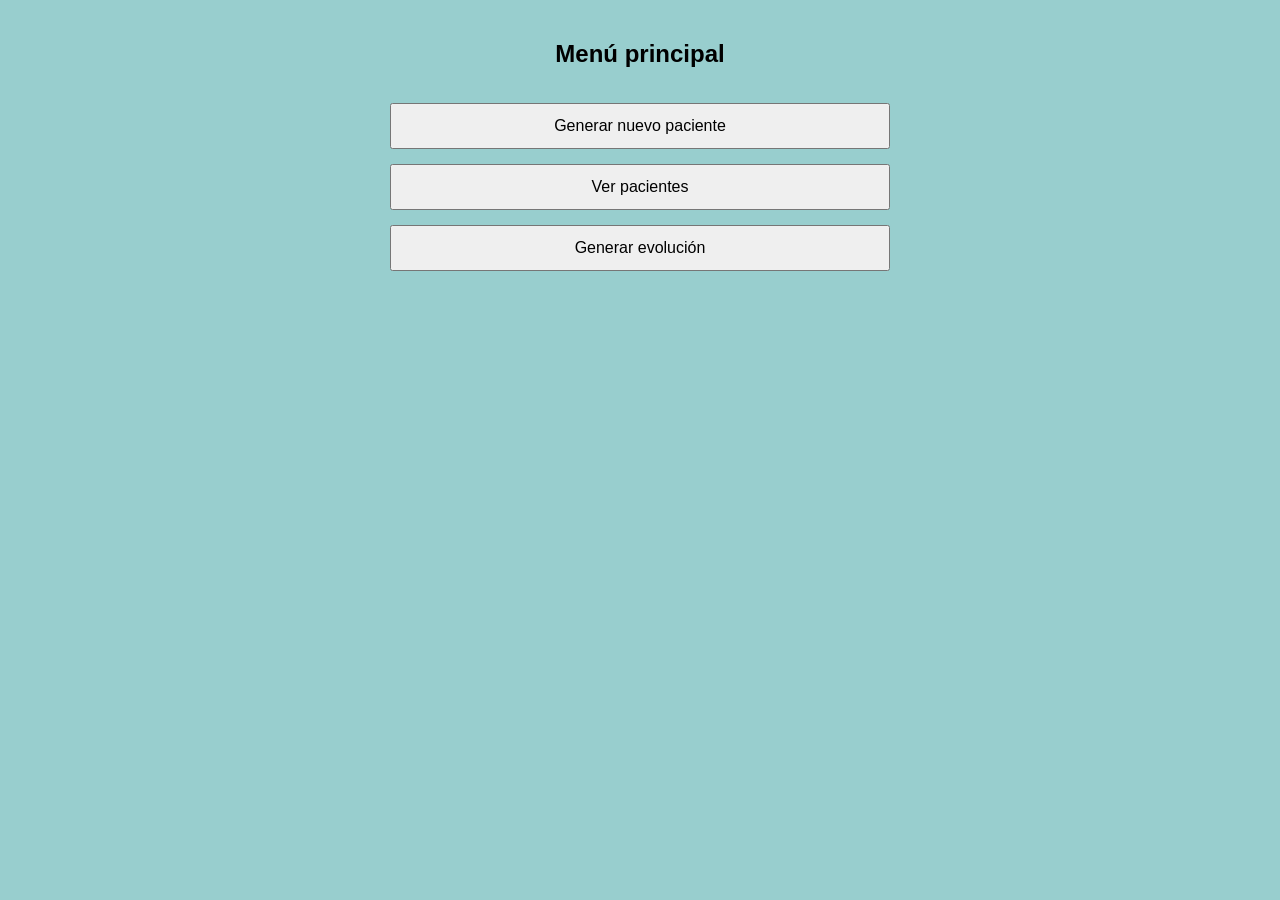
==== index.html @ 161f9648 "Add files via upload" ====
<!DOCTYPE html>
<html lang="es">
<head>
<meta charset="UTF-8"> 
<link rel="stylesheet" href="estilos.css"> 
<title>Inicio</title>
</head>

<body>

<h2>Menú principal</h2>

<div style="margin-top:20px;">

  <button onclick="irIngreso()">Generar nuevo paciente</button>

  <button onclick="irPacientes()">Ver pacientes</button>

  <button onclick="irEvolucion()">Generar evolución</button>

</div>

<script>

function irIngreso() {
  window.location.href = "Nuevo paciente.html";
}

function irPacientes() {
  window.location.href = "pacientes.html";
}

function irEvolucion() {

  let paciente = localStorage.getItem("pacienteActual");

  if (!paciente) {
    alert("Primero selecciona un paciente");
  } else {
    window.location.href = "evolución.html";
  }
}

</script>

</body>
</html>
---- estilos.css ----
body { /*esto maneja el fondo*/
    font-family: Arial, sans-serif;
    padding: 20px;
    max-width: 500px;
    margin: auto;
    background-color: rgb(152, 206, 206);
  }

  h2 {
    text-align: center;
  }

  .item { /*eesto es de los textos de los items dela lista*/
    margin-bottom: 12px;
    font-family: Verdana, Geneva, Tahoma, sans-serif;
    font-size: 14px;
    
  }

  select {
    width: 100%;
    padding: 6px;
    margin-top: 4px;
    background-color: rgb(111, 122, 122);
  }

  button {
    width: 100%;
    padding: 12px;
    margin-top: 15px;
    font-size: 16px;
    cursor: pointer;
  }

  textarea {
    width: 100%;
    margin-top: 15px;
    padding: 10px;
    height: 120px;
  }
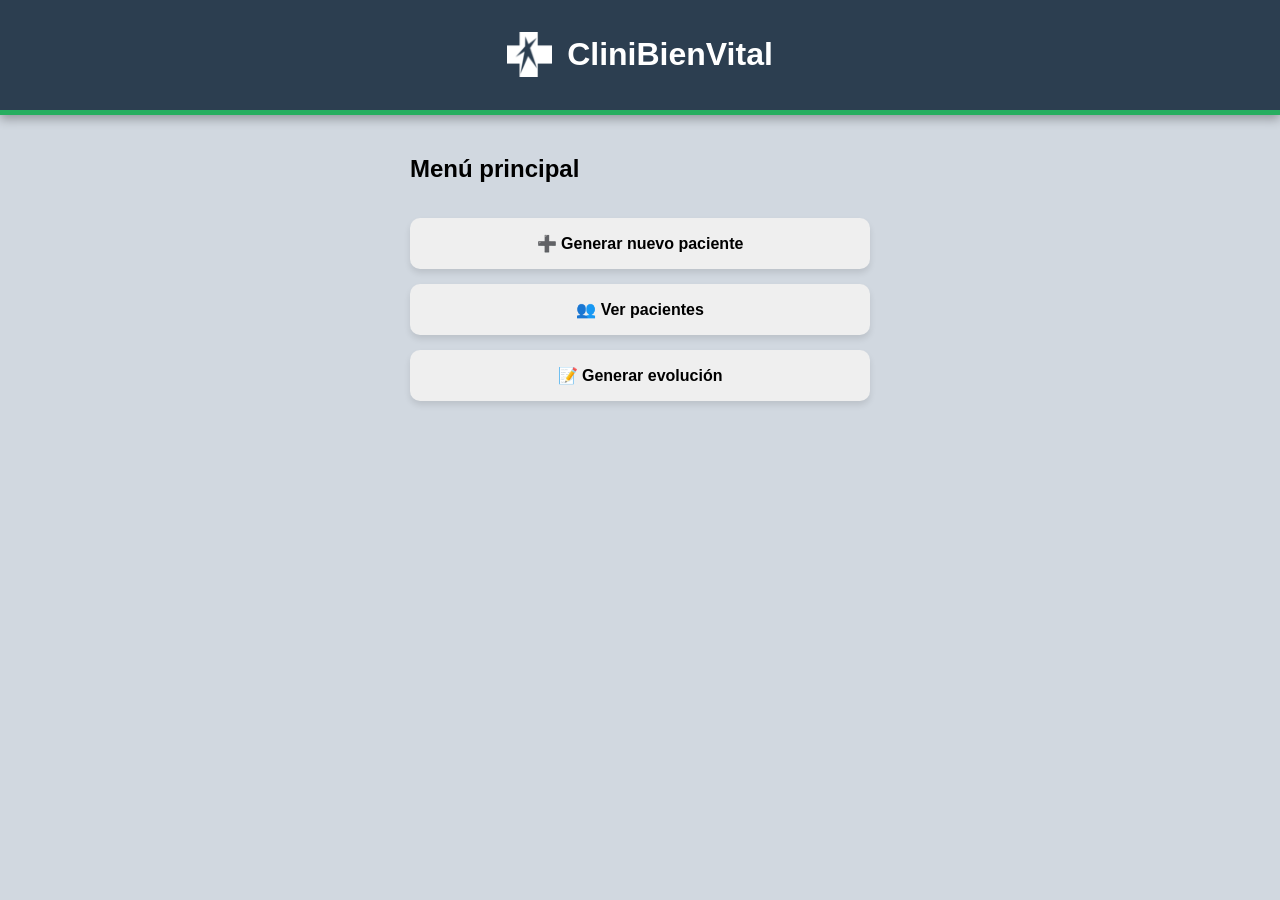
==== commit 361f4887: "Add files via upload" ====
--- a/index.html
+++ b/index.html
@@ -1,47 +1,46 @@
 <!DOCTYPE html>
 <html lang="es">
 <head>
-<meta charset="UTF-8"> 
-<link rel="stylesheet" href="estilos.css"> 
-<title>Inicio</title>
+    <meta name="viewport" content="width=device-width, initial-scale=1.0">
+    <meta charset="UTF-8"> 
+    <link rel="stylesheet" href="estilos.css"> 
+    <title>CliniBienVital - Inicio</title>
 </head>
 
 <body>
+    <header class="app-header">
+        <img src="logoclinica.png" alt="Logo CLinica">  
+        <h1>CliniBienVital</h1>
+    </header>
 
-<h2>Menú principal</h2>
+    <div class="main-content">
+        
+        <h2>Menú principal</h2>
 
-<div style="margin-top:20px;">
+        <div style="margin-top:20px;">
+            <button onclick="irIngreso()">➕ Generar nuevo paciente</button>
+            <button onclick="irPacientes()">👥 Ver pacientes</button>
+            <button onclick="irEvolucion()">📝 Generar evolución</button>
+        </div>
 
-  <button onclick="irIngreso()">Generar nuevo paciente</button>
+    </div> <script>
+        function irIngreso() {
+            window.location.href = "nuevopaciente.html";
+        }
 
-  <button onclick="irPacientes()">Ver pacientes</button>
+        function irPacientes() {
+            window.location.href = "pacientes.html";
+        }
 
-  <button onclick="irEvolucion()">Generar evolución</button>
-
-</div>
-
-<script>
-
-function irIngreso() {
-  window.location.href = "Nuevo paciente.html";
-}
-
-function irPacientes() {
-  window.location.href = "pacientes.html";
-}
-
-function irEvolucion() {
-
-  let paciente = localStorage.getItem("pacienteActual");
-
-  if (!paciente) {
-    alert("Primero selecciona un paciente");
-  } else {
-    window.location.href = "evolución.html";
-  }
-}
-
-</script>
+        function irEvolucion() {
+            let paciente = localStorage.getItem("pacienteActual");
+            if (!paciente) {
+                alert("Primero selecciona un paciente en la lista");
+            } else {
+                window.location.href = "evolución.html";
+            }
+        }
+    </script>
 
 </body>
 </html>
--- a/estilos.css
+++ b/estilos.css
@@ -1,40 +1,86 @@
- body { /*esto maneja el fondo*/
-    font-family: Arial, sans-serif;
+:root {
+    --azul-clinico: #2c3e50;
+    --verde-salud: #27ae60;
+    --fondo-pagina: #d1d8e0; /* Gris más oscuro para que resalte el blanco */
+    --blanco-puro: #ffffff;
+    --sombra: rgba(0, 0, 0, 0.2);
+}
+
+body { 
+    font-family: 'Segoe UI', Tahoma, Geneva, Verdana, sans-serif;
+    padding: 0; margin: 0;
+    background-color: var(--fondo-pagina);
+    display: flex; flex-direction: column; align-items: center;
+}
+
+/* --- HEADER Y LOGO --- */
+.app-header {
+    background-color: var(--azul-clinico);
+    color: white;
+    padding: 15px;
+    display: flex; align-items: center; justify-content: center;
+    border-bottom: 5px solid var(--verde-salud);
+    width: 100%; box-sizing: border-box;
+    position: sticky; top: 0; z-index: 1000;
+    box-shadow: 0 4px 10px rgba(0,0,0,0.3);
+}
+
+.app-header img {
+    height: 45px;
+    margin-right: 15px;
+    /* TRUCO: Volver el logo blanco para que se vea en el fondo oscuro */
+    filter: brightness(0) invert(1); 
+}
+
+/* --- TARJETAS DE PACIENTES (ALTO CONTRASTE) --- */
+.card-paciente {
+    background-color: var(--blanco-puro);
+    padding: 22px;
+    margin-bottom: 18px;
+    border-radius: 12px;
+    cursor: pointer;
+    box-shadow: 0 6px 15px var(--sombra); /* Sombra más fuerte */
+    border: 1px solid #bdc3c7;
+    border-left: 10px solid var(--verde-salud); /* Borde lateral grueso */
+    transition: 0.2s;
+    color: var(--azul-clinico);
+    font-size: 1.1rem;
+    font-weight: bold;
+}
+
+.card-paciente:hover {
+    transform: scale(1.02);
+    background-color: #f9f9f9;
+}
+
+/* --- FORMULARIOS Y BOTONES --- */
+.main-content {
     padding: 20px;
+    width: 100%;
     max-width: 500px;
-    margin: auto;
-    background-color: rgb(152, 206, 206);
-  }
+    box-sizing: border-box;
+}
 
-  h2 {
-    text-align: center;
-  }
+input, textarea {
+    width: 100%;
+    padding: 14px;
+    border: 2px solid #7f8c8d;
+    border-radius: 8px;
+    font-size: 16px;
+    margin-top: 10px;
+}
 
-  .item { /*eesto es de los textos de los items dela lista*/
-    margin-bottom: 12px;
-    font-family: Verdana, Geneva, Tahoma, sans-serif;
-    font-size: 14px;
-    
-  }
-
-  select {
+button {
     width: 100%;
-    padding: 6px;
-    margin-top: 4px;
-    background-color: rgb(111, 122, 122);
-  }
-
-  button {
-    width: 100%;
-    padding: 12px;
+    padding: 16px;
     margin-top: 15px;
+    border-radius: 10px;
+    border: none;
+    font-weight: bold;
     font-size: 16px;
     cursor: pointer;
-  }
+    box-shadow: 0 4px 6px rgba(0,0,0,0.1);
+}
 
-  textarea {
-    width: 100%;
-    margin-top: 15px;
-    padding: 10px;
-    height: 120px;
-  }
+.btn-guardar { background: var(--verde-salud); color: white; }
+.btn-volver { background: var(--azul-clinico); color: white; }
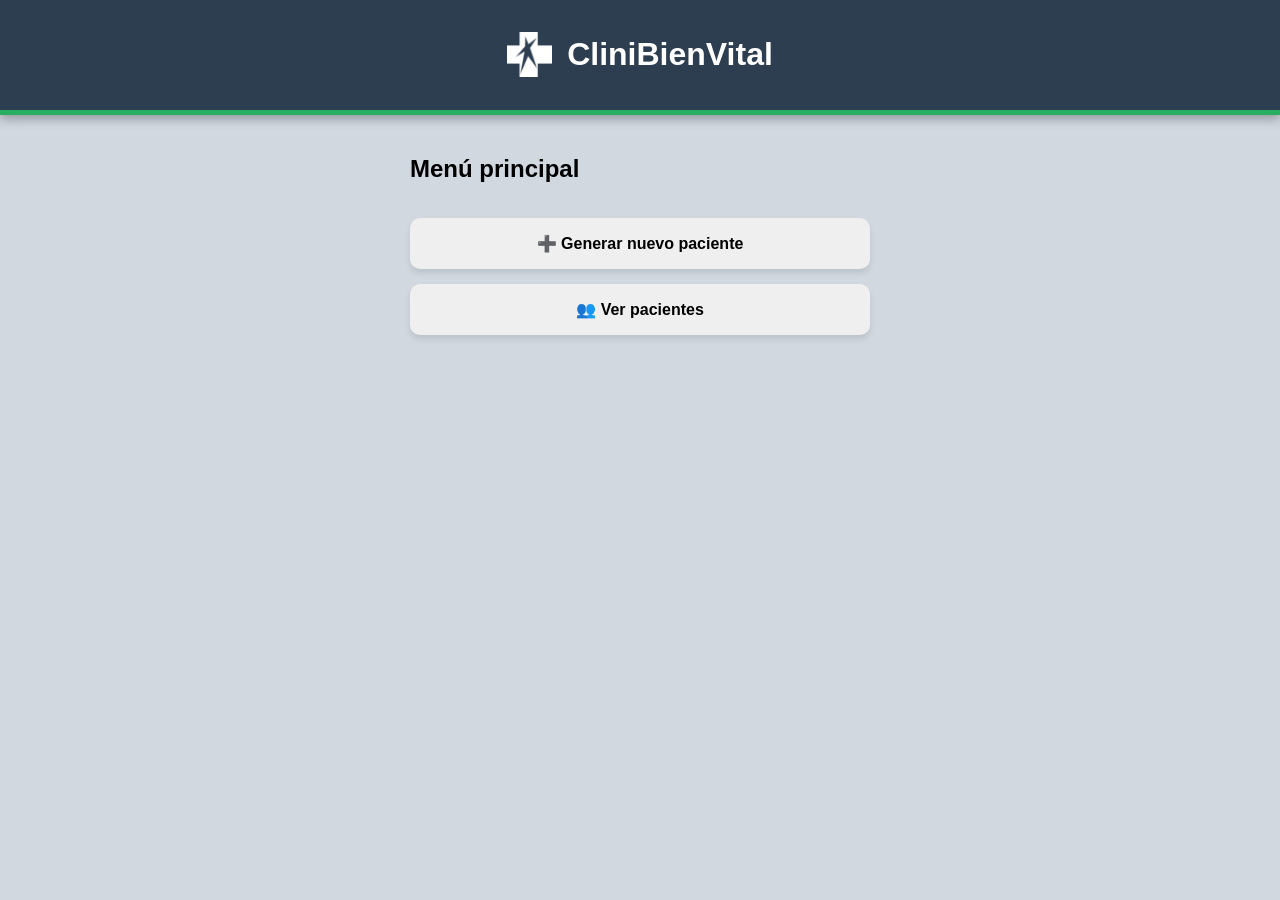
==== commit 6505e625: "Add files via upload" ====
--- a/index.html
+++ b/index.html
@@ -20,7 +20,6 @@
         <div style="margin-top:20px;">
             <button onclick="irIngreso()">➕ Generar nuevo paciente</button>
             <button onclick="irPacientes()">👥 Ver pacientes</button>
-            <button onclick="irEvolucion()">📝 Generar evolución</button>
         </div>
 
     </div> <script>
@@ -32,14 +31,6 @@
             window.location.href = "pacientes.html";
         }
 
-        function irEvolucion() {
-            let paciente = localStorage.getItem("pacienteActual");
-            if (!paciente) {
-                alert("Primero selecciona un paciente en la lista");
-            } else {
-                window.location.href = "evolución.html";
-            }
-        }
     </script>
 
 </body>
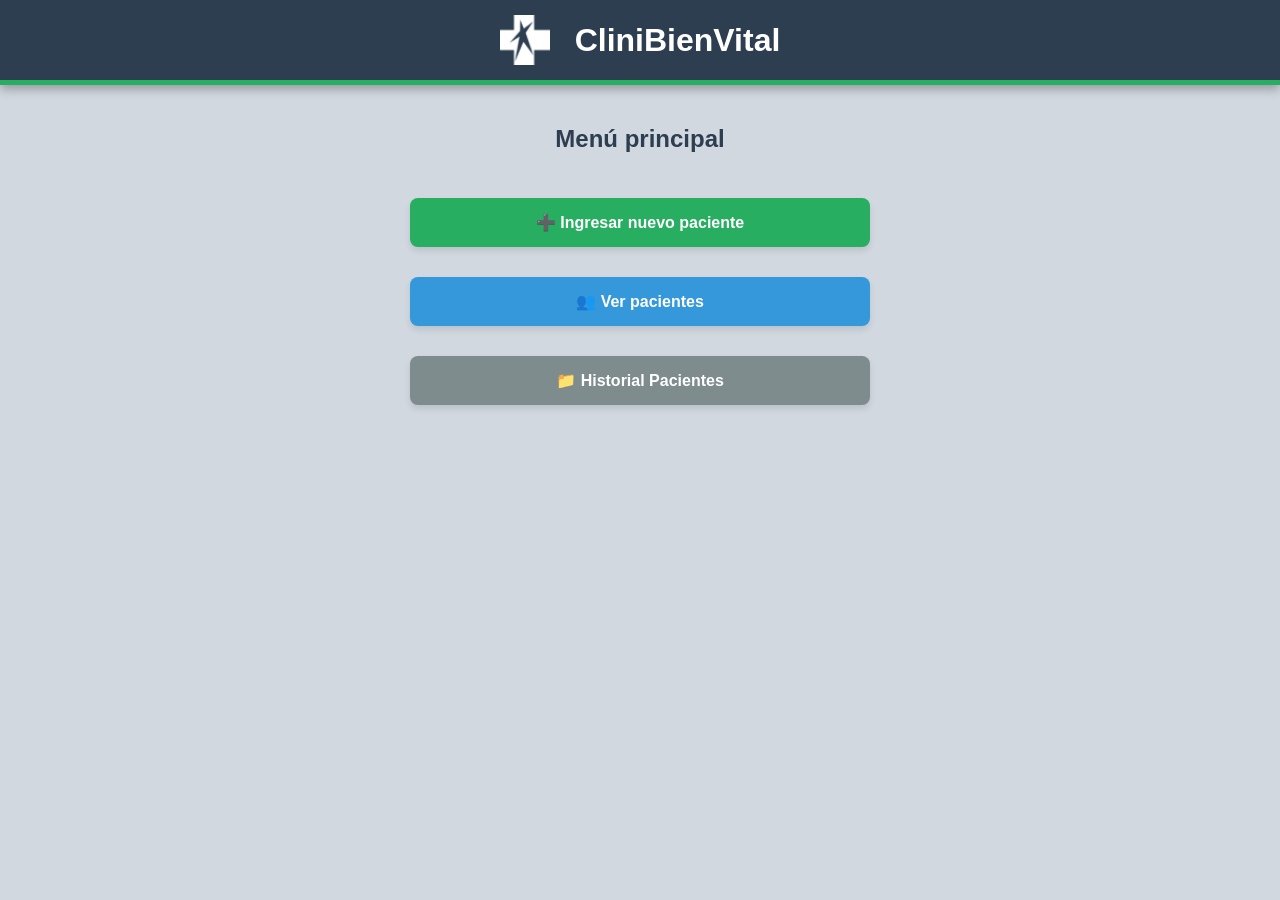
==== commit 7ba74346: "Add files via upload" ====
--- a/index.html
+++ b/index.html
@@ -5,24 +5,47 @@
     <meta charset="UTF-8"> 
     <link rel="stylesheet" href="estilos.css"> 
     <title>CliniBienVital - Inicio</title>
+    <style>
+        /*equeño margen entre los botones para que se vea ordenado */
+        .menu-botones button {
+            width: 100%;
+            padding: 15px;
+            margin-bottom: 15px;
+            font-size: 16px;
+            border-radius: 8px;
+            border: none;
+            cursor: pointer;
+            font-weight: bold;
+        }
+        .btn-nuevo { background-color: #27ae60; color: white; }
+        .btn-activos { background-color: #3498db; color: white; }
+        .btn-historicos { background-color: #7f8c8d; color: white; }
+        
+        .menu-botones button:hover { opacity: 0.9; }
+    </style>
 </head>
 
 <body>
     <header class="app-header">
-        <img src="logoclinica.png" alt="Logo CLinica">  
-        <h1>CliniBienVital</h1>
+        <a href="index.html" style="text-decoration: none; display: flex; align-items: center; justify-content: center; gap: 10px;">
+            <img src="logoclinica.png" alt="Logo Clinica" style="height: 50px; cursor: pointer;">  
+            <h1 style="color: white; margin: 0;">CliniBienVital</h1>
+        </a>
     </header>
 
     <div class="main-content">
         
-        <h2>Menú principal</h2>
+        <h2 style="text-align: center; color: #2c3e50;">Menú principal</h2>
 
-        <div style="margin-top:20px;">
-            <button onclick="irIngreso()">➕ Generar nuevo paciente</button>
-            <button onclick="irPacientes()">👥 Ver pacientes</button>
+        <div class="menu-botones" style="margin-top:30px;">
+            <button class="btn-nuevo" onclick="irIngreso()">➕ Ingresar nuevo paciente</button>
+            <button class="btn-activos" onclick="irPacientes()">👥 Ver pacientes</button>
+            <button class="btn-historicos" onclick="irHistoricos()">📁 Historial Pacientes</button>
         </div>
 
-    </div> <script>
+    </div> 
+
+    <script>
         function irIngreso() {
             window.location.href = "nuevopaciente.html";
         }
@@ -31,6 +54,10 @@
             window.location.href = "pacientes.html";
         }
 
+        // Nueva función para el archivo histórico
+        function irHistoricos() {
+            window.location.href = "historicos.html";
+        }
     </script>
 
 </body>
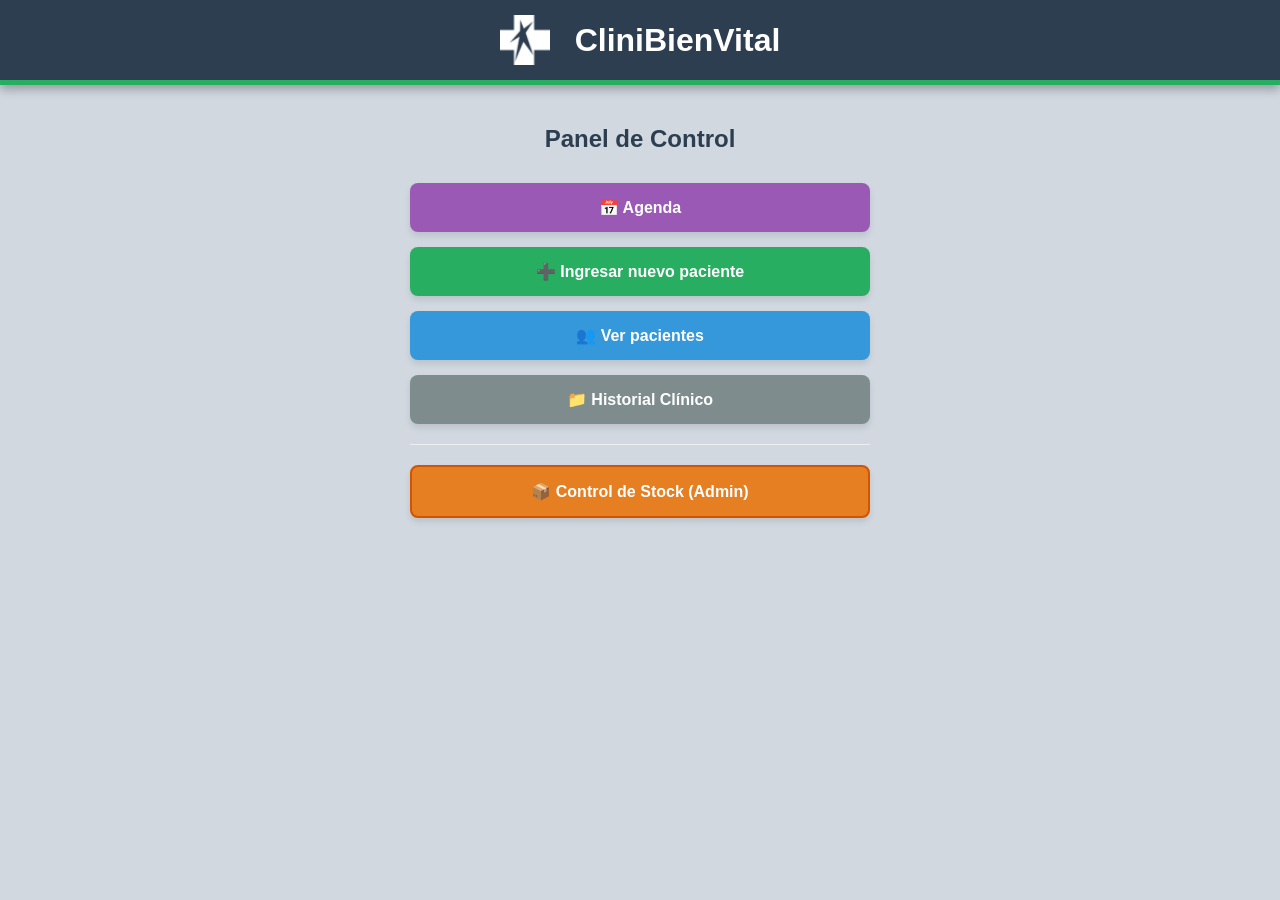
==== commit 4cbbf159: "Add files via upload" ====
--- a/index.html
+++ b/index.html
@@ -6,7 +6,6 @@
     <link rel="stylesheet" href="estilos.css"> 
     <title>CliniBienVital - Inicio</title>
     <style>
-        /*equeño margen entre los botones para que se vea ordenado */
         .menu-botones button {
             width: 100%;
             padding: 15px;
@@ -16,49 +15,102 @@
             border: none;
             cursor: pointer;
             font-weight: bold;
+            display: flex;
+            align-items: center;
+            justify-content: center;
+            gap: 10px;
         }
         .btn-nuevo { background-color: #27ae60; color: white; }
         .btn-activos { background-color: #3498db; color: white; }
         .btn-historicos { background-color: #7f8c8d; color: white; }
         
-        .menu-botones button:hover { opacity: 0.9; }
+        /* Nuevo botón para la Agenda */
+        .btn-agenda { background-color: #9b59b6; color: white; box-shadow: 0 4px 6px rgba(0,0,0,0.1); }
+        
+        /* Botón especial para Admin */
+        .btn-admin { background-color: #e67e22; color: white; border: 2px solid #d35400 !important; }
+        
+        .menu-botones button:hover { opacity: 0.9; transform: translateY(-2px); transition: 0.2s; }
+
+        /* Estilos para el cuadro de contraseña */
+        #modal-login {
+            display: none;
+            position: fixed;
+            top: 0; left: 0; width: 100%; height: 100%;
+            background: rgba(0,0,0,0.8);
+            justify-content: center; align-items: center;
+            z-index: 1000;
+        }
+        .login-card {
+            background: white; padding: 30px; border-radius: 12px;
+            text-align: center; width: 90%; max-width: 300px;
+        }
+        .login-card input {
+            width: 100%; padding: 10px; margin: 15px 0;
+            border: 1px solid #ccc; border-radius: 5px; font-size: 18px; text-align: center;
+        }
     </style>
 </head>
 
 <body>
     <header class="app-header">
-        <a href="index.html" style="text-decoration: none; display: flex; align-items: center; justify-content: center; gap: 10px;">
-            <img src="logoclinica.png" alt="Logo Clinica" style="height: 50px; cursor: pointer;">  
+        <div style="display: flex; align-items: center; justify-content: center; gap: 10px;">
+            <img src="logoclinica.png" alt="Logo Clinica" style="height: 50px;">  
             <h1 style="color: white; margin: 0;">CliniBienVital</h1>
-        </a>
+        </div>
     </header>
 
     <div class="main-content">
-        
-        <h2 style="text-align: center; color: #2c3e50;">Menú principal</h2>
+        <h2 style="text-align: center; color: #2c3e50;">Panel de Control</h2>
 
         <div class="menu-botones" style="margin-top:30px;">
-            <button class="btn-nuevo" onclick="irIngreso()">➕ Ingresar nuevo paciente</button>
-            <button class="btn-activos" onclick="irPacientes()">👥 Ver pacientes</button>
-            <button class="btn-historicos" onclick="irHistoricos()">📁 Historial Pacientes</button>
+            <button class="btn-agenda" onclick="window.location.href='agenda.html'">📅 Agenda</button>
+            <button class="btn-nuevo" onclick="window.location.href='nuevopaciente.html'">➕ Ingresar nuevo paciente</button>
+            <button class="btn-activos" onclick="window.location.href='pacientes.html'">👥 Ver pacientes</button>
+            <button class="btn-historicos" onclick="window.location.href='historicos.html'">📁 Historial Clínico</button>
+
+             <hr style="margin: 20px 0; border: 0; border-top: 1px solid #eee;">
+
+            <button class="btn-admin" onclick="abrirLogin()">📦 Control de Stock (Admin)</button>
         </div>
-
     </div> 
 
+    <div id="modal-login">
+        <div class="login-card">
+            <h3>Acceso Administrador</h3>
+            <p>Introduce tu clave:</p>
+            <input type="password" id="pass-admin" placeholder="****">
+            <button class="btn-activos" style="width:100%" onclick="verificarAdmin()">Entrar</button>
+            <button onclick="cerrarLogin()" style="background:none; border:none; color:red; margin-top:10px; cursor:pointer;">Cancelar</button>
+        </div>
+    </div>
+
     <script>
-        function irIngreso() {
-            window.location.href = "nuevopaciente.html";
+        const CLAVE_MAESTRA = "2026"; 
+
+        function abrirLogin() {
+            document.getElementById("modal-login").style.display = "flex";
+            document.getElementById("pass-admin").focus();
         }
 
-        function irPacientes() {
-            window.location.href = "pacientes.html";
+        function cerrarLogin() {
+            document.getElementById("modal-login").style.display = "none";
+            document.getElementById("pass-admin").value = "";
         }
 
-        // Nueva función para el archivo histórico
-        function irHistoricos() {
-            window.location.href = "historicos.html";
+        function verificarAdmin() {
+            const input = document.getElementById("pass-admin").value;
+            if (input === CLAVE_MAESTRA) {
+                localStorage.setItem("rol", "admin");
+                window.location.href = "stock.html";
+            } else {
+                alert("Clave incorrecta. Solo el administrador tiene acceso.");
+                cerrarLogin();
+            }
         }
+
+        // Reseteamos el rol al entrar al index
+        localStorage.setItem("rol", "usuario");
     </script>
-
 </body>
-</html>+</html>
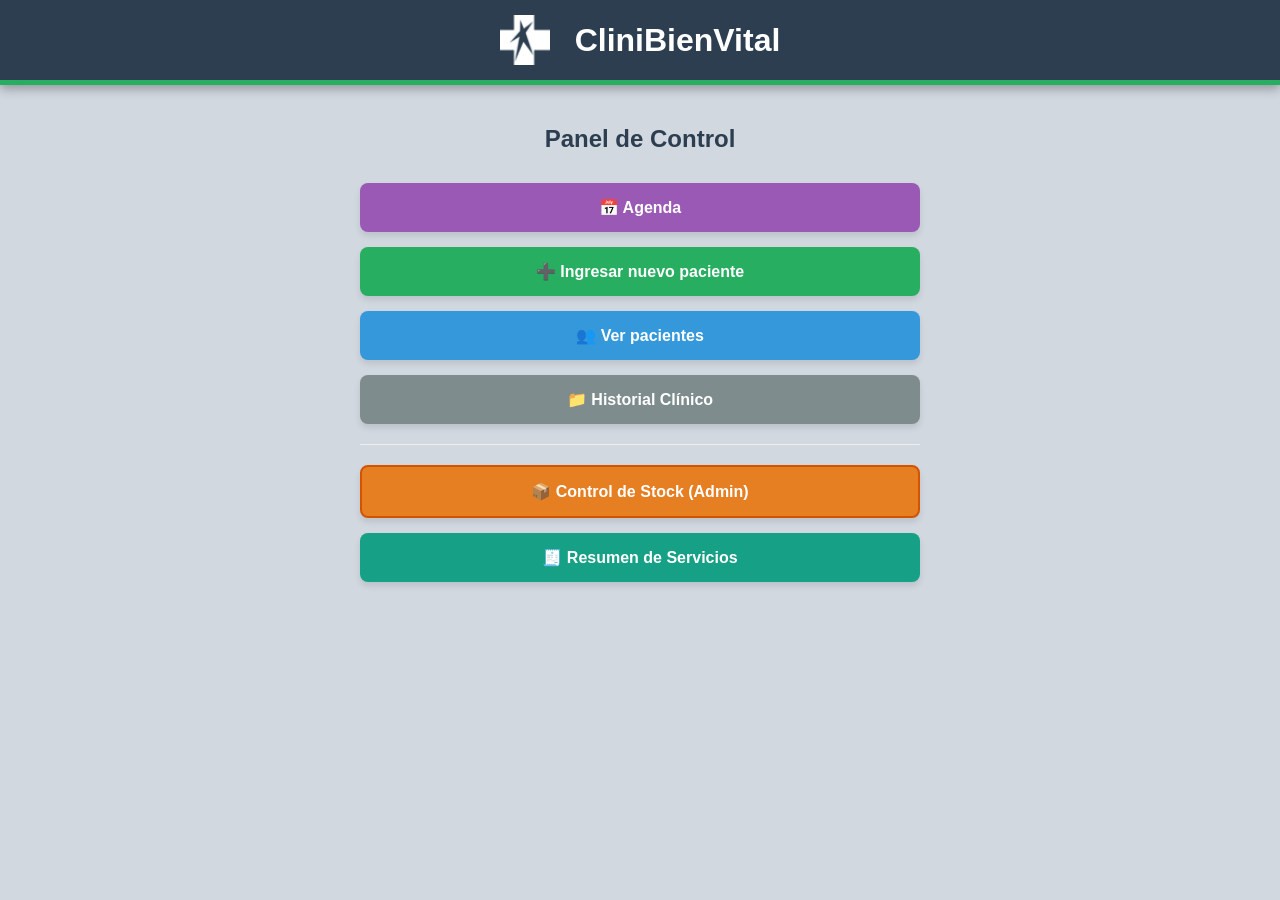
==== commit c40e10af: "Add files via upload" ====
--- a/index.html
+++ b/index.html
@@ -23,6 +23,7 @@
         .btn-nuevo { background-color: #27ae60; color: white; }
         .btn-activos { background-color: #3498db; color: white; }
         .btn-historicos { background-color: #7f8c8d; color: white; }
+        .btn-resumenes { background-color: #16a085; color: white; }
         
         /* Nuevo botón para la Agenda */
         .btn-agenda { background-color: #9b59b6; color: white; box-shadow: 0 4px 6px rgba(0,0,0,0.1); }
@@ -45,11 +46,23 @@
             background: white; padding: 30px; border-radius: 12px;
             text-align: center; width: 90%; max-width: 300px;
         }
-        .login-card input {
-            width: 100%; padding: 10px; margin: 15px 0;
-            border: 1px solid #ccc; border-radius: 5px; font-size: 18px; text-align: center;
-        }
-    </style>
+        .login-card input {
+            width: 100%; padding: 10px; margin: 15px 0;
+            border: 1px solid #ccc; border-radius: 5px; font-size: 18px; text-align: center;
+        }
+        @media (max-width: 640px) {
+            .menu-botones {
+                margin-top: 20px !important;
+            }
+            .menu-botones button {
+                padding: 14px;
+                font-size: 15px;
+            }
+            .login-card {
+                padding: 22px 18px;
+            }
+        }
+    </style>
 </head>
 
 <body>
@@ -63,15 +76,17 @@
     <div class="main-content">
         <h2 style="text-align: center; color: #2c3e50;">Panel de Control</h2>
 
-        <div class="menu-botones" style="margin-top:30px;">
-            <button class="btn-agenda" onclick="window.location.href='agenda.html'">📅 Agenda</button>
+        <div class="menu-botones" style="margin-top:30px; max-width: 560px; margin-left:auto; margin-right:auto;">
+            <button class="btn-agenda" onclick="window.location.href='Agenda.html'">📅 Agenda</button>
             <button class="btn-nuevo" onclick="window.location.href='nuevopaciente.html'">➕ Ingresar nuevo paciente</button>
             <button class="btn-activos" onclick="window.location.href='pacientes.html'">👥 Ver pacientes</button>
             <button class="btn-historicos" onclick="window.location.href='historicos.html'">📁 Historial Clínico</button>
 
+
              <hr style="margin: 20px 0; border: 0; border-top: 1px solid #eee;">
 
-            <button class="btn-admin" onclick="abrirLogin()">📦 Control de Stock (Admin)</button>
+            <button class="btn-admin" onclick="abrirLogin('admin')">📦 Control de Stock (Admin)</button>
+            <button class="btn-resumenes" onclick="abrirLogin('resumenes')">🧾 Resumen de Servicios</button>
         </div>
     </div> 
 
@@ -87,8 +102,10 @@
 
     <script>
         const CLAVE_MAESTRA = "2026"; 
+        let destinoProtegido = "admin";
 
-        function abrirLogin() {
+        function abrirLogin(destino = "admin") {
+            destinoProtegido = destino;
             document.getElementById("modal-login").style.display = "flex";
             document.getElementById("pass-admin").focus();
         }
@@ -102,7 +119,7 @@
             const input = document.getElementById("pass-admin").value;
             if (input === CLAVE_MAESTRA) {
                 localStorage.setItem("rol", "admin");
-                window.location.href = "stock.html";
+                window.location.href = destinoProtegido === "resumenes" ? "prestaciones.html" : "stock.html";
             } else {
                 alert("Clave incorrecta. Solo el administrador tiene acceso.");
                 cerrarLogin();
--- a/estilos.css
+++ b/estilos.css
@@ -1,17 +1,21 @@
 :root {
     --azul-clinico: #2c3e50;
+    --azul-documentos: #2980b9; /* Nuevo azul para recetas */
     --verde-salud: #27ae60;
-    --fondo-pagina: #d1d8e0; /* Gris más oscuro para que resalte el blanco */
+    --morado-agenda: #f4ecf7;   /* Fondo morado suave */
+    --morado-fuerte: #8e44ad;   /* Bordes y botones de agenda */
+    --fondo-pagina: #d1d8e0; 
     --blanco-puro: #ffffff;
     --sombra: rgba(0, 0, 0, 0.2);
 }
 
-body { 
-    font-family: 'Segoe UI', Tahoma, Geneva, Verdana, sans-serif;
-    padding: 0; margin: 0;
-    background-color: var(--fondo-pagina);
-    display: flex; flex-direction: column; align-items: center;
-}
+body { 
+    font-family: 'Segoe UI', Tahoma, Geneva, Verdana, sans-serif;
+    padding: 0; margin: 0;
+    background-color: var(--fondo-pagina);
+    display: flex; flex-direction: column; align-items: center;
+    overflow-x: hidden;
+}
 
 /* --- HEADER Y LOGO --- */
 .app-header {
@@ -28,46 +32,133 @@
 .app-header img {
     height: 45px;
     margin-right: 15px;
-    /* TRUCO: Volver el logo blanco para que se vea en el fondo oscuro */
     filter: brightness(0) invert(1); 
 }
 
-/* --- TARJETAS DE PACIENTES (ALTO CONTRASTE) --- */
+/* --- CONTENEDOR PRINCIPAL --- */
+.main-content {
+    padding: 20px;
+    width: 95%;
+    max-width: 1100px;
+    box-sizing: border-box;
+}
+
+/* --- TARJETAS DE PACIENTES (LISTADO) --- */
 .card-paciente {
     background-color: var(--blanco-puro);
     padding: 22px;
     margin-bottom: 18px;
     border-radius: 12px;
     cursor: pointer;
-    box-shadow: 0 6px 15px var(--sombra); /* Sombra más fuerte */
+    box-shadow: 0 6px 15px var(--sombra);
     border: 1px solid #bdc3c7;
-    border-left: 10px solid var(--verde-salud); /* Borde lateral grueso */
+    border-left: 10px solid var(--verde-salud);
     transition: 0.2s;
     color: var(--azul-clinico);
     font-size: 1.1rem;
     font-weight: bold;
+    width: 100%;
+    box-sizing: border-box;
 }
 
 .card-paciente:hover {
-    transform: scale(1.02);
+    transform: translateX(5px);
     background-color: #f9f9f9;
 }
 
+/* --- FICHA DEL PACIENTE --- */
+.perfil-paciente {
+    background: white;
+    padding: 30px;
+    border-radius: 15px;
+    border: 2px solid var(--verde-salud);
+    box-shadow: 0 8px 25px rgba(0,0,0,0.15);
+    display: grid;
+    grid-template-columns: 1.5fr 1fr; 
+    gap: 25px;
+    width: 100%;
+    box-sizing: border-box;
+    align-items: start;
+}
+
+.perfil-paciente h3 {
+    grid-column: 1 / -1; 
+    margin: 0;
+    font-size: 1.8rem;
+    color: var(--azul-clinico);
+    border-bottom: 3px solid #f1f1f1;
+    padding-bottom: 12px;
+}
+
+.datos-personales {
+    grid-column: 1;
+}
+
+.contenedor-diagnostico {
+    grid-column: 1;
+    background: #f0f7ff;
+    padding: 15px;
+    border-radius: 10px;
+    border: 1px solid #d6eaf8;
+    border-left: 6px solid #2980b9;
+    margin-top: 15px;
+}
+
+/* COLUMNA DE BOTONES */
+.columna-botones {
+    grid-column: 2;
+    display: flex;
+    flex-direction: column;
+    gap: 12px;
+}
+
+.columna-botones button {
+    margin-top: 0 !important; 
+    padding: 14px !important;
+}
+
+/* --- RECUADRO MORADO DE AGENDA --- */
+.card-agendar {
+    grid-column: 1 / -1;
+    width: 100%;
+    background-color: var(--morado-agenda);
+    border: 2px solid #d2b4de;
+    padding: 20px;
+    border-radius: 15px;
+    margin-top: 20px;
+    box-sizing: border-box;
+}
+
+.card-agendar h4 {
+    margin: 0 0 10px 0;
+    color: var(--morado-fuerte);
+}
+
+/* --- ACORDEONES DE EVOLUCIÓN --- */
+.header-nota {
+    background: #fff;
+    padding: 15px;
+    margin-top: 10px;
+    border-radius: 8px;
+    border: 1px solid #bdc3c7;
+    border-left: 8px solid #3498db;
+    display: flex;
+    justify-content: space-between;
+    align-items: center;
+    gap: 12px;
+    cursor: pointer;
+    font-weight: bold;
+}
+
 /* --- FORMULARIOS Y BOTONES --- */
-.main-content {
-    padding: 20px;
-    width: 100%;
-    max-width: 500px;
-    box-sizing: border-box;
-}
-
-input, textarea {
+input, textarea, select {
     width: 100%;
     padding: 14px;
     border: 2px solid #7f8c8d;
     border-radius: 8px;
     font-size: 16px;
     margin-top: 10px;
+    box-sizing: border-box;
 }
 
 button {
@@ -80,7 +171,83 @@
     font-size: 16px;
     cursor: pointer;
     box-shadow: 0 4px 6px rgba(0,0,0,0.1);
-}
+    transition: 0.2s;
+}
+
+button:active { transform: scale(0.98); }
 
 .btn-guardar { background: var(--verde-salud); color: white; }
 .btn-volver { background: var(--azul-clinico); color: white; }
+
+/* Botón Recetas (Ahora Azul) */
+.btn-documentos { background: var(--azul-documentos); color: white; }
+
+.btn-sesiones { background: #34495e; color: white; }
+
+/* Botón Agenda (Morado) */
+.btn-confirmar-cita { background: var(--morado-fuerte); color: white; }
+
+.visor-sesiones {
+    grid-column: 1 / -1;
+    width: 100%;
+}
+
+/* --- RESPONSIVO --- */
+@media (max-width: 800px) {
+    .app-header {
+        padding: 12px;
+    }
+    .app-header h1 {
+        font-size: 1.35rem;
+        line-height: 1.2;
+        text-align: center;
+    }
+    .app-header img {
+        height: 36px;
+        margin-right: 8px;
+    }
+    .main-content {
+        width: 100%;
+        padding: 14px;
+    }
+    .card-paciente {
+        padding: 16px;
+        font-size: 1rem;
+        margin-bottom: 12px;
+    }
+    .perfil-paciente {
+        grid-template-columns: 1fr;
+        padding: 18px;
+        gap: 18px;
+    }
+    .datos-personales, .columna-botones, .contenedor-diagnostico {
+        grid-column: 1;
+    }
+    .perfil-paciente h3 {
+        font-size: 1.35rem;
+    }
+    .card-agendar {
+        padding: 16px;
+    }
+    input, textarea, select {
+        padding: 12px;
+        font-size: 15px;
+    }
+    button {
+        padding: 14px;
+        font-size: 15px;
+    }
+    .header-nota {
+        padding: 12px;
+        font-size: 0.95rem;
+    }
+}
+
+@media (min-width: 1400px) {
+    .main-content {
+        max-width: 1280px;
+    }
+    .perfil-paciente {
+        grid-template-columns: 1.7fr 1fr;
+    }
+}
